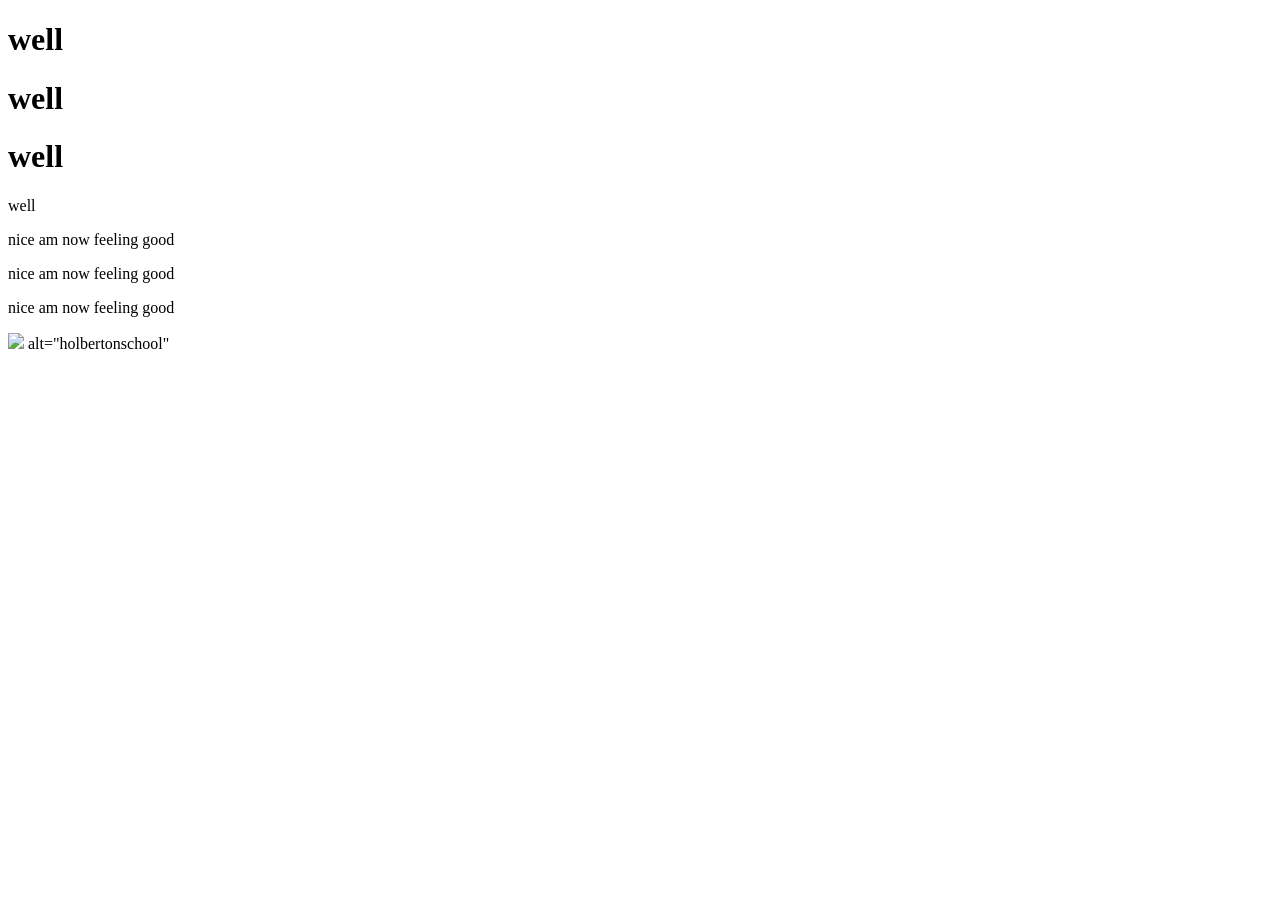
==== html_basic/index.html @ 968aa39e "we" ====
<!DOCTYPE html>
<html lang="en">
<head>
    <meta charset="UTF-8">
    <meta name="viewport" content="width=device-width, initial-scale=1.0">
    <title>Document</title>
</head>
<body>
    
</body>
</html><!DOCTYPE html>
<html lang="en">
<head>
    <meta charset="UTF-8">
    <meta name="viewport" content="width=device-width, initial-scale=1.0">
    <title>Document</title>
</head>
<body>
    <!DOCTYPE html>
<html lang="en">
<head>
    <meta charset="UTF-8">
    <meta name="viewport" content="width=device-width, initial-scale=1.0">
    <title>Document</title>
</head>
<body>
	<h1>well</h1>
	 <h1>well</h1>
	  <h1>well</h1>
	<p> well </p>
<p>nice am now feeling good </p>
<p>nice am now feeling good </p>
<p>nice am now feeling good </p>

<img src="https://www.holbertonschool.com/holberton-logo.png"> alt="holbertonschool"
</body>
</html>
</body>
</html>
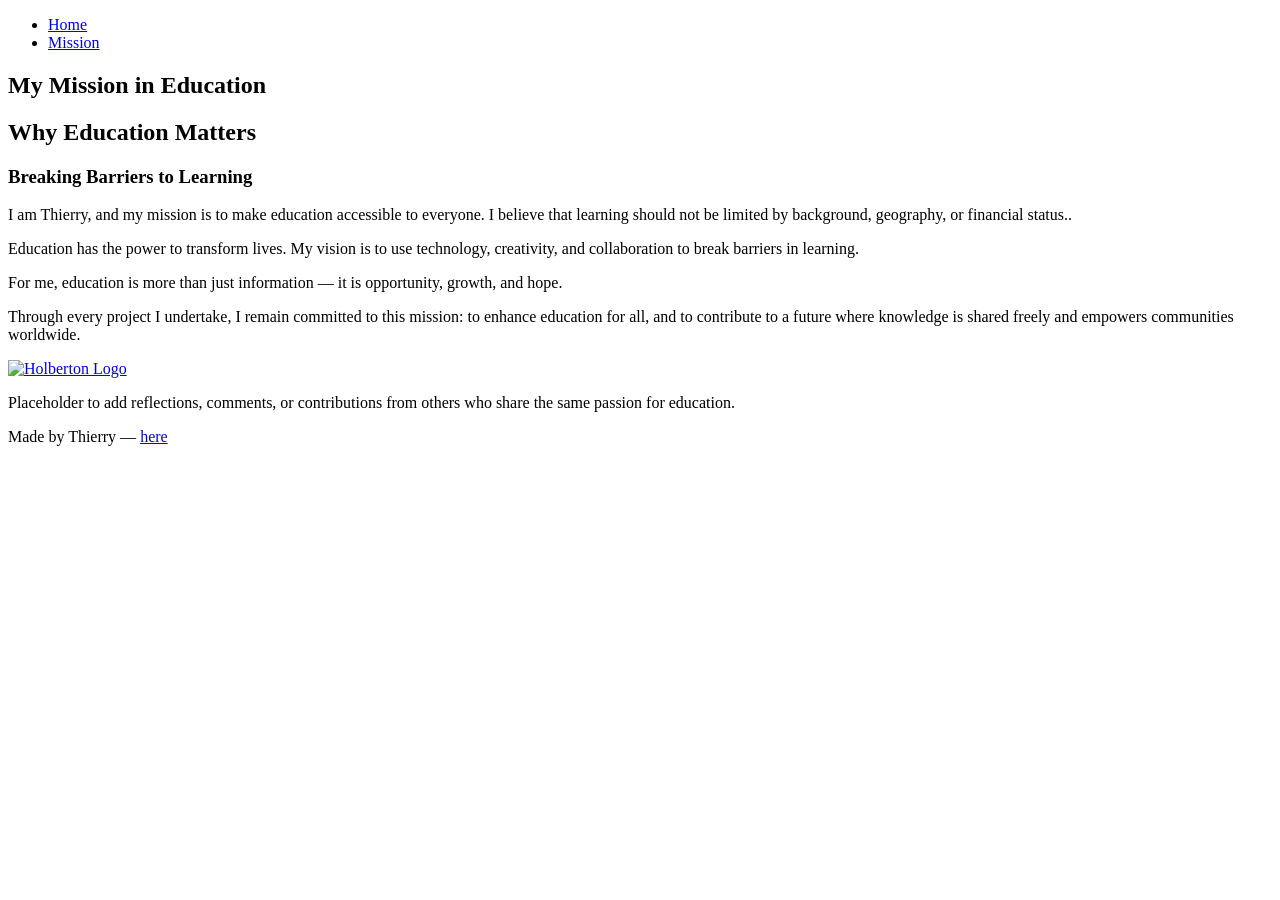
==== commit 96e700e3: "cont" ====
--- a/html_basic/index.html
+++ b/html_basic/index.html
@@ -2,39 +2,42 @@
 <html lang="en">
 <head>
     <meta charset="UTF-8">
-    <meta name="viewport" content="width=device-width, initial-scale=1.0">
-    <title>Document</title>
+    <title>My Mission in Education</title>
 </head>
 <body>
-    
-</body>
-</html><!DOCTYPE html>
-<html lang="en">
-<head>
-    <meta charset="UTF-8">
-    <meta name="viewport" content="width=device-width, initial-scale=1.0">
-    <title>Document</title>
-</head>
-<body>
-    <!DOCTYPE html>
-<html lang="en">
-<head>
-    <meta charset="UTF-8">
-    <meta name="viewport" content="width=device-width, initial-scale=1.0">
-    <title>Document</title>
-</head>
-<body>
-	<h1>well</h1>
-	 <h1>well</h1>
-	  <h1>well</h1>
-	<p> well </p>
-<p>nice am now feeling good </p>
-<p>nice am now feeling good </p>
-<p>nice am now feeling good </p>
 
-<img src="https://www.holbertonschool.com/holberton-logo.png"> alt="holbertonschool"
-</body>
-</html>
+    <header>
+        <ul>
+            <li><a href="index.html">Home</a></li>
+            <li><a href="tweets.html">Mission</a></li>
+        </ul>
+    </header>
+
+    <main>
+        <article>
+            <h1>My Mission in Education</h1>
+            <h2>Why Education Matters</h2>
+            <h3>Breaking Barriers to Learning</h3>
+
+            <p>I am Thierry, and my mission is to make education accessible to everyone. I believe that learning should not be limited by background, geography, or financial status..</p>
+            <p>Education has the power to transform lives. My vision is to use technology, creativity, and collaboration to break barriers in learning.</p>
+            <p>For me, education is more than just information — it is opportunity, growth, and hope.</p>
+            <p>Through every project I undertake, I remain committed to this mission: to enhance education for all, and to contribute to a future where knowledge is shared freely and empowers communities worldwide.</p>
+
+            <a href="https://www.alueducation.com">
+                <img src="https://www.holbertonschool.com/holberton-logo.png" alt="Holberton Logo">
+            </a>
+        </article>
+
+        <aside>
+            <p>Placeholder to add reflections, comments, or contributions from others who share the same passion for education.</p>
+        </aside>
+    </main>
+
+    <footer>
+        <p>Made by Thierry — <a href="https://github.com/thierry" target="_blank">here</a></p>
+    </footer>
+
 </body>
 </html>
 
